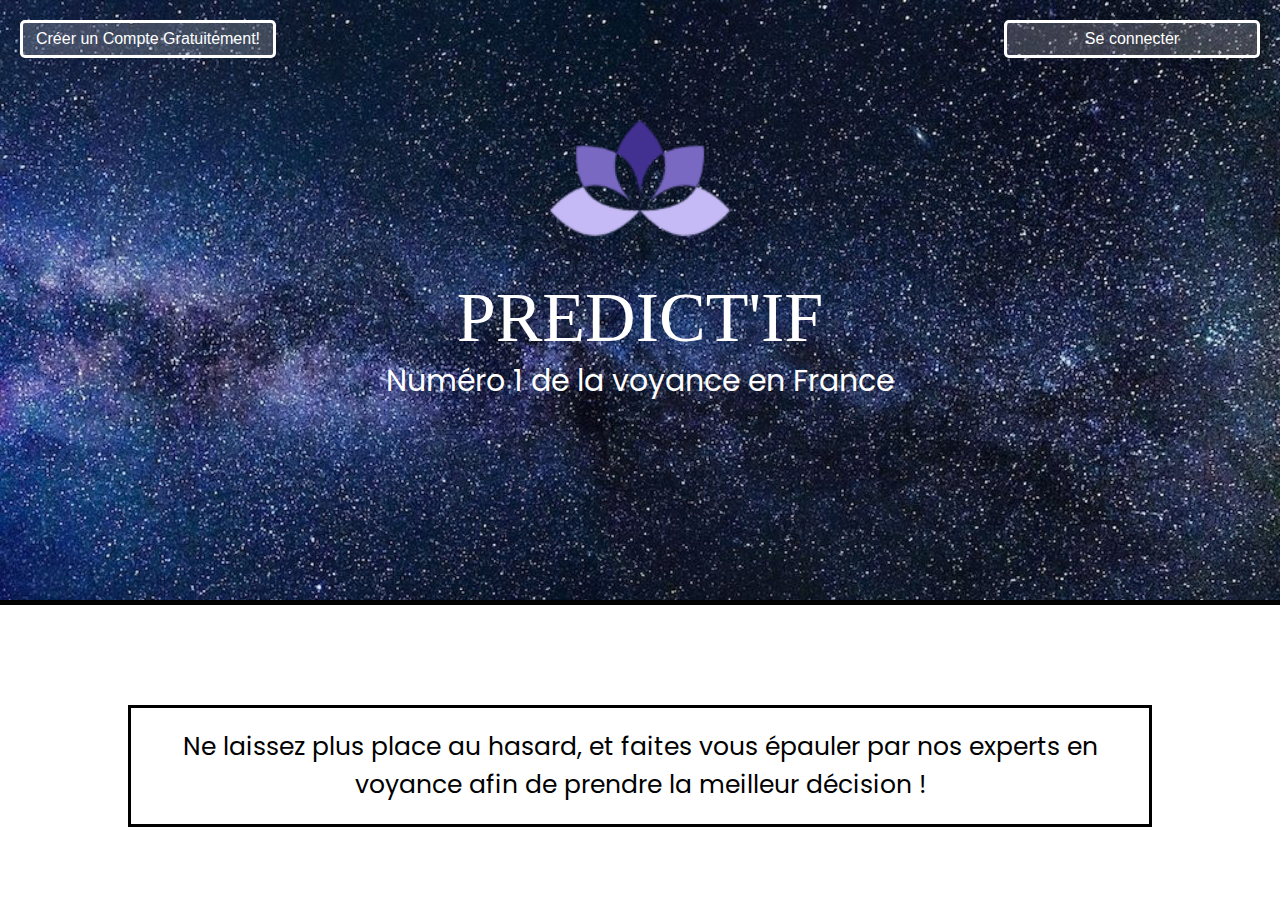
==== src/main/webapp/index.html @ 7357f742 "" ====
<!DOCTYPE html>
<html>
<head>
    <meta charset="utf-8" />
    <title>TD DASI- Initiation Web</title>
    <link href="https://fonts.googleapis.com/css2?family=Poppins&display=swap" rel="stylesheet">
    <link rel="stylesheet" href="style.css" />
</head>
      <body>
        <div class="header">
          <div class="top-buttons">
            <button type="button" onclick="window.location.href='./login.html'">Créer un Compte Gratuitement!</button>
            <button type="button" onclick="window.location.href='./login.html'">Se connecter</button>
          </div>
          <div class="container-center">
            <div class="logo"></div>
            <h1>PREDICT'IF</h1>
            <h2> Numéro 1 de la voyance en France</h2>
          </div>
        </div>

          <div class="presentation">
              <p>Ne laissez plus place au hasard, et faites vous épauler par nos 
experts en voyance afin de prendre la meilleur décision ! </p>
          </div>
          
          
       </body>
</html>
---- src/main/webapp/style.css ----
/* 
    Created on : 6 mai 2020, 08:21:13
    Author     : BRANCHEREAU & GRAVEY
*/


/*
       ------------ GENERAL----------
     
*/

*{
    margin: 0;
    padding: 0;
    border: 0;
    font-size: 100%;
}


body{
  font-family: 'Poppins', sans-serif;
  display: flex;
  flex-direction: column;
  align-items: center;
}

h1{
  font-size: 70px;
  display: flex;
  align-items: center;
  justify-content: center;
  font-family: 'Bahnschrift SemiCondensed';
  font-weight: normal;
}

h2{
  font-size: 30px;
  font-weight: normal;
}

.container-center{
    display:flex;
    flex-direction: column;
    align-items: center;
    text-align:center;
    justify-content: center;
}



@media all and (min-width:1200px){
    
    .top-buttons{
        width:100vw;
        display:flex;
        flex-direction: row;
        justify-content: space-between;
    }

}
@media all and (max-width:1200px) and (min-width:600px){
    
    .top-buttons{
        width:100vw;
        display:flex;
        flex-direction: row;
        justify-content: space-between;
    }
    
     button{
    width:200px;;
    height: 60px;
}

}
@media all and (max-width:600px){
    .top-buttons{
        display:flex;
        flex-direction: row;
        justify-content: center;
    }
    
 
    button{
    width:150px;;
    height: 60px;
}

}
/*
       ------------ GENERAL HEADER ----------
     
*/

header{
    background-image:url(images/espace.png);
    background-size: cover;
    border: 5px solid black;
    width:100%;
    height: 100px;
    color:white;
    display:flex;
    flex-direction:column;
    align-items:center;
}

.container-header{
    position:absolute;
    top:0px;
    display:flex;
    flex-direction: column;
    align-items: center;
}
@media all and (max-width:600px){
    .container-header{
        display:none;
    }
}

.container-header h1{
    font-size:20px;
    margin-top:-10px;
}

.logo-header{
     background-image:url(images/logo.png);
    background-size: cover;
    width:80px;
    height: 80px;
}

.title{
    background-color: #993366;
    width:40vw;
    padding: 5px;
    border:4px solid black;
    color:white;
    margin:50px;
}

.title h1{
    font-size:40px;
}

.top-buttons button{
    width:20vw;
    height: 3vw;
    margin: 20px;
    border:3px solid white;
    border-radius:5px;
    background: rgba(255,255,255,0.2);
    color:white;
    padding:5px;
}

/*
       ------------ HOMEPAGE ----------
     
*/

.header{
    background-image:url(images/espace.png);
    background-size: cover;
    border-bottom: 5px solid black;
    width:100%;
    height: 600px;
    color:white;
    display:flex;
    flex-direction:column;
    align-items:center;
}

.logo{
     background-image:url(images/logo.png);
    background-size: cover;
    width:200px;
    height: 200px;
}

.presentation p{
    border:3px solid black;
    padding: 20px;
    font-size: 25px;
    margin-left:10vw;
    margin-right:10vw;
    margin-top:100px;
    text-align: center;
}
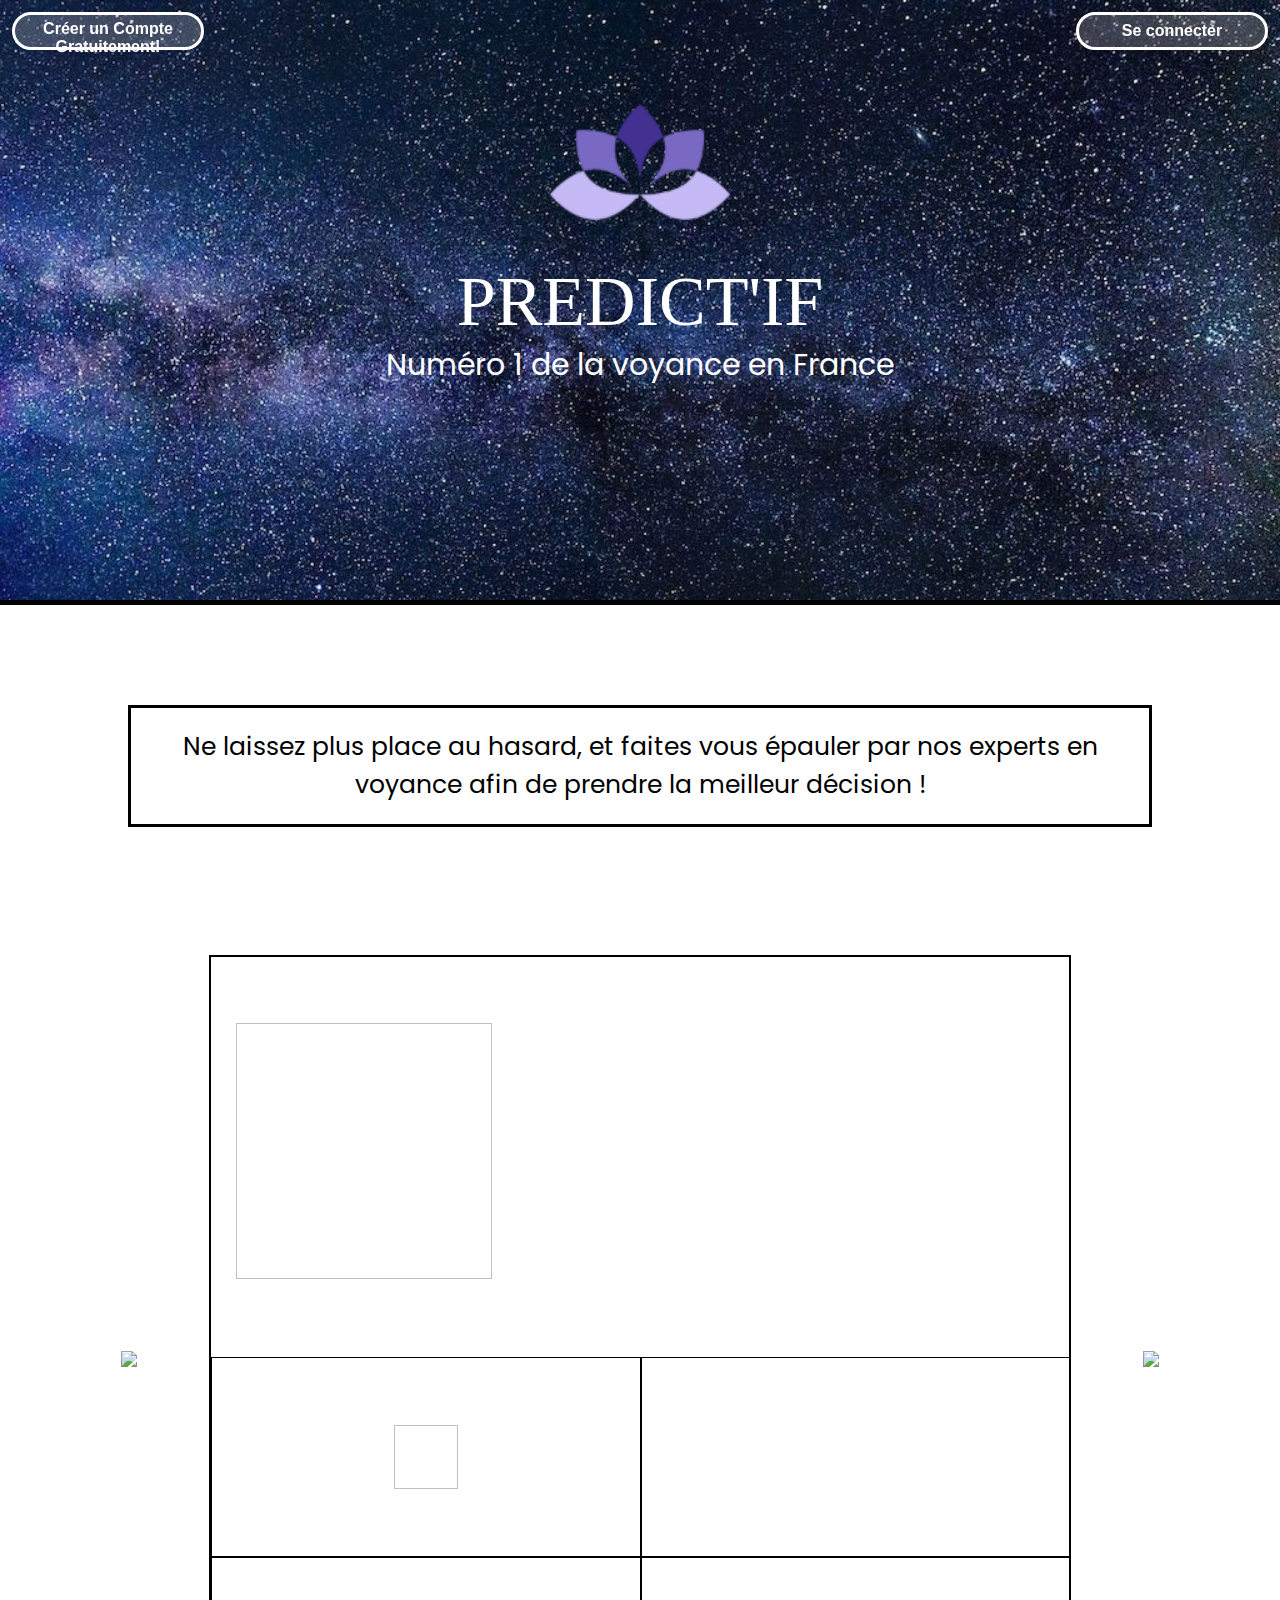
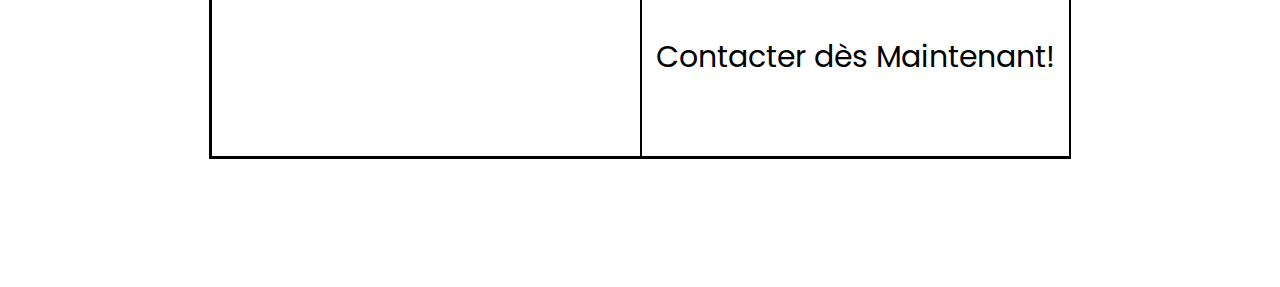
==== commit 22a85ae5: "Modification des regles de persistence de consultation" ====
--- a/src/main/webapp/index.html
+++ b/src/main/webapp/index.html
@@ -5,12 +5,13 @@
     <title>TD DASI- Initiation Web</title>
     <link href="https://fonts.googleapis.com/css2?family=Poppins&display=swap" rel="stylesheet">
     <link rel="stylesheet" href="style.css" />
+     <script src="https://code.jquery.com/jquery-3.4.1.min.js"></script>
 </head>
       <body>
         <div class="header">
           <div class="top-buttons">
-            <button type="button" onclick="window.location.href='./login.html'">Créer un Compte Gratuitement!</button>
-            <button type="button" onclick="window.location.href='./login.html'">Se connecter</button>
+            <button type="button" class = "hvr-shrink" onclick="window.location.href='./newAccount.html'">Créer un Compte Gratuitement!</button>
+            <button type="button" class = "hvr-shrink" onclick="window.location.href='./login.html'">Se connecter</button>
           </div>
           <div class="container-center">
             <div class="logo"></div>
@@ -23,7 +24,147 @@
               <p>Ne laissez plus place au hasard, et faites vous épauler par nos 
 experts en voyance afin de prendre la meilleur décision ! </p>
           </div>
+          <div class="caroussel-container">
+               <button class="button" id="caroussel-precedent"><img src="images/arrow-left.png"/></button>
+              <div class="caroussel-sub-container">
+                  <div class="caroussel-nom">
+                      <div class="caroussel-nom-photo">
+                          <img id="caroussel-image"/>
+                      </div>
+                      <div class="caroussel-nom-text">
+                          <p id="medium-denomination"></p>
+                      <p id="medium-presentation"></p>
+                      </div>
+                  </div>
+                  <div class="caroussel-liste-cases">
+                      <div class="caroussel-column-cases">
+                          <div class="caroussel-self-case">
+                              <img id="caroussel-image-type"/>
+                              <p id="medium-type"></p>
+                          </div>
+                          <div class="caroussel-self-case">
+                              <p id="medium-support"></p>
+                          </div>
+                      </div>
+                      <div class="caroussel-column-cases">
+                          <div class="caroussel-self-case">
+                              <p id="medium-formation"></p>
+                          </div>
+                          <div class="caroussel-self-case">
+                              <p> Contacter dès Maintenant!</p>
+                          </div>
+                      </div>
+                  </div>
+              </div>
+              <button class="button" id="caroussel-suivant"><img src="images/arrow-right.png"/></button>   
+          </div>
           
-          
+          <script>
+             var idMedium=0;
+             var nbMedium=0;
+             var listeMediums;
+             
+            function apelAjax() { // Fonction appelée lors du clic sur le bouton
+                    // Appel AJAX
+                    $.ajax({
+                        url: './ActionServlet',
+                        method: 'POST',
+                        data: {
+                            todo: 'listerMediums'
+                        },
+                        dataType: 'json'
+                    })
+                    .done( function (response) { // Fonction appelée en cas d'appel AJAX réussi
+                       nbMedium=response.mediums.length;
+                       idMediumPrecedent=nbMedium-2;
+                       listeMediums=response.mediums;
+                       initMedium();
+                    })
+                    .fail( function (error) { // Fonction appelée en cas d'erreur lors de l'appel AJAX
+                        console.log('Error',error); // LOG dans Console Javascript
+                        alert("Erreur lors de l'appel AJAX");
+                    })
+                    .always( function () { // Fonction toujours appelée
+                        
+                        
+                    });
+            };
+                
+                
+            function initMedium(){
+                    nbMedium=listeMediums.length;
+                       $('#medium-denomination').html("Nom : "+listeMediums[idMedium].denomination);
+                       $('#medium-presentation').html(listeMediums[idMedium].presentation);
+                       $('#medium-type').html(listeMediums[idMedium].type);
+                       var source="images/profil"+idMedium+".png";
+                       var source2="images/"+listeMediums[idMedium].type+".png";
+                       $('#caroussel-image').attr('src',source);
+                       $('#caroussel-image-type').attr('src',source2);
+                       if(listeMediums[idMedium].type==="Spirite"){
+                           $('#medium-support').html("Support : "+ listeMediums[idMedium].support);
+                           $('#medium-formation').html("Formation : Institut de Divination");
+                       }
+                        if(listeMediums[idMedium].type==="Cartomancien"){
+                           $('#medium-support').html("Support :  cartes");
+                           $('#medium-formation').html("Formation : Master en Astrologie");
+                       }
+                        if(listeMediums[idMedium].type==="Astrologue"){
+                           $('#medium-support').html("Promotion :"+listeMediums[idMedium].promotion);
+                           $('#medium-formation').html("Formation : "+listeMediums[idMedium].formation);
+                       }
+                      
+            };
+
+
+            function defilement(){
+                   idMedium++;
+                    if(idMedium>=nbMedium){
+                        idMedium=0;
+                    }
+                     $(".caroussel-sub-container").animate({
+                        opacity:'0'
+                    },500);
+                    setTimeout(initMedium,500);
+                    $(".caroussel-sub-container").animate({
+                        opacity:'1'
+                    },500);
+                    
+            };
+    
+            $(document).ready( function () {             
+                 apelAjax();
+                
+                setInterval(defilement,4000);
+               $('#caroussel-suivant').on( 'click', function (){
+                    idMedium++;
+                    if(idMedium>=nbMedium){
+                        idMedium=0;
+                    }
+                    /* $(".caroussel-sub-container").animate({
+                        opacity:'0'
+                    },10);
+                    $(".caroussel-sub-container").animate({
+                        opacity:'1'
+                    },500);*/
+                    initMedium();
+                });
+                
+                $('#caroussel-precedent').on( 'click', function () { 
+                    idMedium--;
+                    if(idMedium<0){
+                        idMedium=nbMedium-1;
+                    }
+                  
+                   /* $(".caroussel-sub-container").animate({
+                        opacity:'0'
+                    },10);
+                    $(".caroussel-sub-container").animate({
+                        opacity:'1'
+                    },500);*/
+                    initMedium();
+                });
+                
+            });
+        </script>
        </body>
 </html>
--- a/src/main/webapp/style.css
+++ b/src/main/webapp/style.css
@@ -46,7 +46,84 @@
     justify-content: center;
 }
 
-
+/*
+       ------------ GENERAL HEADER ----------
+     
+*/
+
+header{
+    background-image:url(images/espace.png);
+    background-size: cover;
+    opacity:0.9;
+    border: 5px solid black;
+    width:100%;
+    height: 80px;
+    color:white;
+    display:flex;
+    flex-direction:column;
+    align-items:center;
+    position:fixed;
+    top:0px;
+}
+
+.container-header{
+    position: absolute;
+    top: 0px;
+    display:flex;
+    flex-direction: column;
+    align-items: center;
+}
+@media all and (max-width:600px){
+    .container-header{
+        display:none;
+    }
+}
+
+.container-header h1{
+    font-size:20px;
+    margin-top:-10px;
+}
+
+.logo-header{
+     background-image:url(images/logo.png);
+    background-size: cover;
+    width:60px;
+    height: 60px;
+}
+
+.title{
+    background-color: #993366;
+    width:40vw;
+    padding: 5px;
+    border:4px solid black;
+    color:white;
+    margin:50px;
+    margin-top:150px;
+}
+
+.title-emp{
+    background-color:#F54359;
+    width:40vw;
+    padding: 5px;
+    border:4px solid black;
+    color:white;
+    margin:50px;
+    margin-top:150px;
+}
+
+.title h1,.title-emp h1{
+    font-size:40px;
+}
+
+.top-buttons button{
+    margin: 12px;
+    border:3px solid white;
+    border-radius:50px;
+    background: rgba(255,255,255,0.2);
+    color:white;
+    font-weight: bold;
+    padding:5px;
+}
 
 @media all and (min-width:1200px){
     
@@ -55,6 +132,11 @@
         display:flex;
         flex-direction: row;
         justify-content: space-between;
+    }
+    
+    .top-buttons button{
+            width:15vw;
+            height: 3vw;
     }
 
 }
@@ -67,8 +149,8 @@
         justify-content: space-between;
     }
     
-     button{
-    width:200px;;
+    .top-buttons button{
+    width:200px;
     height: 60px;
 }
 
@@ -81,78 +163,12 @@
     }
     
  
-    button{
-    width:150px;;
+    .top-buttons button{
+    width:200px;
     height: 60px;
 }
 
 }
-/*
-       ------------ GENERAL HEADER ----------
-     
-*/
-
-header{
-    background-image:url(images/espace.png);
-    background-size: cover;
-    border: 5px solid black;
-    width:100%;
-    height: 100px;
-    color:white;
-    display:flex;
-    flex-direction:column;
-    align-items:center;
-}
-
-.container-header{
-    position:absolute;
-    top:0px;
-    display:flex;
-    flex-direction: column;
-    align-items: center;
-}
-@media all and (max-width:600px){
-    .container-header{
-        display:none;
-    }
-}
-
-.container-header h1{
-    font-size:20px;
-    margin-top:-10px;
-}
-
-.logo-header{
-     background-image:url(images/logo.png);
-    background-size: cover;
-    width:80px;
-    height: 80px;
-}
-
-.title{
-    background-color: #993366;
-    width:40vw;
-    padding: 5px;
-    border:4px solid black;
-    color:white;
-    margin:50px;
-}
-
-.title h1{
-    font-size:40px;
-}
-
-.top-buttons button{
-    width:20vw;
-    height: 3vw;
-    margin: 20px;
-    border:3px solid white;
-    border-radius:5px;
-    background: rgba(255,255,255,0.2);
-    color:white;
-    padding:5px;
-}
-
 /*
        ------------ HOMEPAGE ----------
      
@@ -186,3 +202,754 @@
     margin-top:100px;
     text-align: center;
 }
+/*
+       ------------ Caroussel ----------
+     
+*/
+
+.caroussel-container{
+    display:flex;
+    flex-direction:row;
+    justify-content: space-around;
+    margin:10vw;
+    font-size:30px;
+}
+
+.caroussel-sub-container{
+    display:flex;
+    flex-direction: column;
+    width:80vw;
+    height:800px;
+    border:2px solid black;
+}
+
+.caroussel-nom{
+    display:flex;
+    flex-direction: row;
+    align-items: center;
+    justify-content: center;
+    width:100%;
+    height:400px;
+}
+
+.caroussel-nom-text{
+    display:flex;
+    flex-direction: column;
+    align-items: center;
+    justify-content: center;
+    width:100%;
+    height:400px;
+}
+
+.caroussel-nom-photo{
+
+}
+
+#caroussel-image,#caroussel-imageP,#caroussel-imageS{
+    height:20vw;
+    width:20vw;
+    margin:2vw;
+}
+
+#caroussel-image-type,#caroussel-image-typeP,#caroussel-image-typeS{
+    height:5vw;
+    width:5vw;
+}
+.caroussel-nom p{
+    text-align:center;
+    padding:20px;
+}
+
+.caroussel-liste-cases{
+    display:flex;
+    flex-direction: row;
+    width:100%;
+    height:400px;
+}
+.caroussel-column-cases{
+    display: flex;
+    flex-direction: column;
+    width:100%;
+    height:400px;
+}
+
+.caroussel-self-case{
+    display: flex;
+    align-items: center;
+    justify-content: center;
+    width:100%;
+    height:200px;
+    border:1px solid black;
+}
+
+#medium-presentation{
+    font-style:italic;
+}
+
+#medium-denomination{
+    font-weight: bold;
+}
+
+.caroussel-container .button{
+    background-color: white;
+    margin:30px;
+    width:10%;
+}
+/*
+       ------------ CONNEXION ----------
+     
+*/
+
+.connexion{
+    text-align: left;
+    font-size: 20px;
+}
+.connexion input{
+    border:1px solid grey;
+    padding:5px;
+}
+#bouton-connexion{
+    background-color:#993366;
+    color:white;
+    padding:10px;
+    border-radius:5px;
+    border:1px solid black;
+}
+
+/*
+       ------------ CREER UN COMPTE ----------
+     
+*/
+
+
+.new-account-form{
+    border:2px solid black;
+    text-align: right;
+}
+
+.new-account-form input{
+    border:1px solid grey;
+}
+.account-main-container{
+    width:60vw;
+    font-size:25px;
+    display:flex;
+    flex-direction: row;
+    align-items: center;
+    justify-content:space-around;
+}
+.new-account-name{
+    text-align:right;
+}
+
+/*
+       ------------ TABLEAU DE BORD CLIENT ----------
+     
+*/
+
+.title h2{
+    text-align: center;
+    font-size: 30px;
+}
+
+.tableau-client-container{
+    width: 100%;
+    height: 400px;
+    display: flex;
+    flex-direction: row;
+    justify-content: space-around;
+    align-items : center;
+}
+
+.profil-astral-container{
+    order: 1;
+    border: 2px solid black;
+    display: flex;
+    flex-direction: column;
+    justify-content: space-around;
+    align-items: center;
+}
+
+.profil-astral-container p{
+    margin: 30px;
+}
+
+.profil-astral-container h2{
+    text-align: center;
+    font-weight: bold;
+    padding: 15px;
+    border-bottom: 2px solid black;
+}
+
+.historique-client-container{
+    width:50%;
+    order: 2;
+    border: 2px solid black; 
+    display: flex;
+    flex-direction: column;
+    justify-content: space-around;
+    align-items: center;
+}
+
+.historique-client-container h2{
+    text-align: center;
+    font-weight: bold;
+    padding: 15px;
+    border-bottom: 2px solid black;
+}
+
+.historique-client-container .historique-client-list{
+    width: 100%;
+    display: flex;
+    flex-direction: column;
+    justify-content: center;
+    align-items: center;
+    margin-bottom: 20px;
+    margin-top: 20px;
+    margin-left: 5px;
+    margin-right: 5px;
+    overflow-y: scroll;
+    max-height:30vh;
+}
+
+.historique-client-container .consultation{
+    width:90%;
+    text-align: center;
+    border: 2px solid black;
+    margin-bottom: 3px;
+    padding: 10px;
+}
+
+#bouton-demande-consultation{
+    margin: 20px;
+    border:3px solid black;
+    border-radius:5px;
+    background: #993366;
+    color:white;
+    padding:15px;
+}
+
+/*
+       ------------ Detail Consultation Client ----------
+     
+*/
+
+.consultation-detail-container{
+    display:flex;
+    width:70%;
+    flex-direction:column;
+    justify-content: space-around;
+    align-items: center;
+    border: 2px solid black;
+    margin:5px;
+    padding:10px;
+    /*font-size:30px;*/
+}
+
+.consultation-detail-container .titre-header {
+    width:80%;
+}
+
+.consultation-detail-container .titre-header h2{
+    text-align: center;
+    font-weight: bold;
+    padding: 15px;
+    border-bottom: 2px solid black;
+    margin-bottom: 10px;
+}
+
+.consultation-detail-subcontainer{
+    display:flex;
+    width: 80%;
+    flex-direction: column;
+    align-items: center;
+    border:2px solid black;
+    margin: 10px;
+}
+
+.consultation-detail-medium-selfcase{
+    width:100%;
+    height:100%;
+    border:1px solid black;
+    text-align:center;
+    margin-top: -1px;
+    margin-bottom: -1px;
+    padding-top: 12px;
+    padding-bottom :12px;
+    background: #e1e1e1;
+}
+
+#bouton-retour{
+    margin: 20px;
+    border:3px solid black;
+    border-radius:5px;
+    background: #993366;
+    color:white;
+    padding:15px;
+}
+
+
+
+/*
+       ------------ Réserver Consultation Client ----------
+     
+*/
+
+#reserver-consultation{
+    width: 100%;
+    height: 100%;
+    color:black;
+    background-color:#ffe6e6;
+}
+#reserver-consultation:hover{
+    width: 100%;
+    height: 100%;
+    color:white;
+    background-color:#993366;
+}
+
+.notification-consultation{
+    font-size:25px;
+    border:1px solid grey;
+    padding:5px;
+    margin:20px;
+}
+/*
+       ------------ HOOVER ----------
+     
+*/
+
+/* Shutter Out Horizontal */
+.hvr-shutter-out-horizontal {
+  display: inline-block;
+  vertical-align: middle;
+  -webkit-transform: perspective(1px) translateZ(0);
+  transform: perspective(1px) translateZ(0);
+  box-shadow: 0 0 1px rgba(0, 0, 0, 0);
+  position: relative;
+  background: #e1e1e1;
+  -webkit-transition-property: color;
+  transition-property: color;
+  -webkit-transition-duration: 0.3s;
+  transition-duration: 0.3s;
+}
+.hvr-shutter-out-horizontal:before {
+  content: "";
+  position: absolute;
+  z-index: -1;
+  top: 0;
+  bottom: 0;
+  left: 0;
+  right: 0;
+  background: #af7ac5;
+  -webkit-transform: scaleX(0);
+  transform: scaleX(0);
+  -webkit-transform-origin: 50%;
+  transform-origin: 50%;
+  -webkit-transition-property: transform;
+  transition-property: transform;
+  -webkit-transition-duration: 0.3s;
+  transition-duration: 0.3s;
+  -webkit-transition-timing-function: ease-out;
+  transition-timing-function: ease-out;
+}
+.hvr-shutter-out-horizontal:hover, .hvr-shutter-out-horizontal:focus, .hvr-shutter-out-horizontal:active {
+  color: white;
+}
+.hvr-shutter-out-horizontal:hover:before, .hvr-shutter-out-horizontal:focus:before, .hvr-shutter-out-horizontal:active:before {
+  -webkit-transform: scaleX(1);
+  transform: scaleX(1);
+}
+
+/* Forward */
+.hvr-forward {
+  display: inline-block;
+  vertical-align: middle;
+  -webkit-transform: perspective(1px) translateZ(0);
+  transform: perspective(1px) translateZ(0);
+  box-shadow: 0 0 1px rgba(0, 0, 0, 0);
+  -webkit-transition-duration: 0.3s;
+  transition-duration: 0.3s;
+  -webkit-transition-property: transform;
+  transition-property: transform;
+}
+.hvr-forward:hover, .hvr-forward:focus, .hvr-forward:active {
+  -webkit-transform: translateX(8px);
+  transform: translateX(8px);
+}
+
+
+/* Shrink */
+.hvr-shrink {
+  display: inline-block;
+  vertical-align: middle;
+  -webkit-transform: perspective(1px) translateZ(0);
+  transform: perspective(1px) translateZ(0);
+  box-shadow: 0 0 1px rgba(0, 0, 0, 0);
+  -webkit-transition-duration: 0.3s;
+  transition-duration: 0.3s;
+  -webkit-transition-property: transform;
+  transition-property: transform;
+}
+.hvr-shrink:hover, .hvr-shrink:focus, .hvr-shrink:active {
+  -webkit-transform: scale(0.9);
+  transform: scale(0.9);
+}
+
+/* Underline From Center */
+.hvr-underline-from-center {
+  display: inline-block;
+  vertical-align: middle;
+  -webkit-transform: perspective(1px) translateZ(0);
+  transform: perspective(1px) translateZ(0);
+  box-shadow: 0 0 1px rgba(0, 0, 0, 0);
+  position: relative;
+  overflow: hidden;
+}
+.hvr-underline-from-center:before {
+  content: "";
+  position: absolute;
+  z-index: -1;
+  left: 51%;
+  right: 51%;
+  bottom: 0;
+  background: #af7ac5;
+  height: 4px;
+  -webkit-transition-property: left, right;
+  transition-property: left, right;
+  -webkit-transition-duration: 0.3s;
+  transition-duration: 0.3s;
+  -webkit-transition-timing-function: ease-out;
+  transition-timing-function: ease-out;
+}
+.hvr-underline-from-center:hover:before, .hvr-underline-from-center:focus:before, .hvr-underline-from-center:active:before {
+  left: 0;
+  right: 0;
+}
+/*
+    -------------- EMPLOYE TABLEAU DE BORD ---------
+*/
+.next-consultation{
+    border:2px solid black;
+    display:flex;
+    flex-direction:column;
+    align-items: center;
+    padding:10px;
+    font-size:20px;
+    justify-content: space-around;
+    margin-top:5vw;
+    
+}
+#button-next-consultation{
+    padding:10px;
+    background-color:#F54359;
+    color:white;
+    border:1px solid black;
+    margin:10px;
+}
+
+
+/*
+    -------------- EMPLOYE DETAIL CONSULTATION ---------
+*/
+
+.empConsultation-container{
+   display:flex;
+   flex-direction:row;
+   margin:5vw;
+   margin-top:0px;
+   justify-content: center;
+   width:100%;
+   height:100%;
+}
+
+.empConsultation-sub-container{
+   display:flex;
+   flex-direction:column;
+   align-items:center;
+   margin:5vw;
+   width:60%;
+}
+.empConsultation-commentaire{
+    display:none;
+    margin-bottom:30px;
+}
+
+.empConsultation-commentaire textarea{
+    align-self: center;
+    width:80%;
+    height:100%;
+    margin:40px;
+    border:1px solid black;
+    resize: none;
+    padding:10px;
+}
+
+.empConsultation-infoClient{
+    display:flex;
+    margin-bottom:30px;
+    flex-direction: column;
+    text-align:center;
+    justify-content: center;
+    border:2px solid black;
+    padding:2vw;
+}
+.empConsultation-enCours{
+    display:none;
+    margin-bottom:30px;
+}
+.empConsultation-infoClient p{
+    font-size:20px;
+    padding:5px;
+    border-top:1px solid black;
+    border-left:1px solid black;
+    border-right:1px solid black;
+}
+
+.empConsultation-infoClient .last{
+    border-bottom:1px solid black; 
+}
+.sous-titre{
+    text-align: center;
+    font-weight: bold;
+    padding: 10px;
+    margin-bottom:40px;
+    border-bottom: 2px solid black;
+    
+}
+
+.empConsultation-historique{
+    display:flex;
+    flex-direction:column;
+    padding:20px;
+    border:2px solid black;
+    width:100%;
+    height: 30vh;
+    min-height: 200px;
+    margin-bottom:20px;
+}
+.empConsultation-historique-titre{
+    display:flex;
+    justify-content: space-between;
+}
+.empConsultation-historique-titre button{
+    height: 40px;
+    width:80px;
+    border:1px solid black;
+    border-radius:10px;
+}
+
+#button-commencer-consultation{
+    width:200px;
+    height:40px;
+    border:1px solid black;
+    background-color: greenyellow;
+}
+
+.empConsultation-historique-date{
+    display:flex;
+    justify-content: space-between;  
+}
+
+.empConsultation-historique-commentaire{
+    display:flex;
+    text-align:center;
+    align-items:center;
+    justify-content: center;
+    height: 100%;
+    font-style:italic;
+}
+
+#text-commentaire{
+    margin:10px;
+    font-weight:bold;
+}
+.empConsultation-begin{
+    display:flex;
+    justify-content: space-between;
+    padding:20px;
+    border:2px solid black;
+    width:100%;
+}
+
+.range-container{
+    display:flex;
+    flex-direction:column;
+    justify-content: center;
+    align-items: center;
+    width:25%;
+    margin:1vw;
+    border:1px solid black;
+    border-radius:20px;
+}
+
+#button-prediction{
+    padding:5px;
+    background-color:greenyellow;
+    border:1px solid black;
+    margin:1vw;
+    width:10vw;
+    height: 3vw;
+}
+.prediction-container{
+    display:flex;
+    flex-direction:row;
+}
+
+.predictions{
+    display: flex;
+    flex-direction: column;
+    justify-content: space-around;
+    text-align: left;
+}
+
+.predictions h3{
+    font-weight: bold;
+    text-decoration: underline;
+}
+
+.container-column{
+    display:flex;
+    flex-direction: column;
+    justify-content: space-between;
+    width:40%;
+    margin:5vw;
+}
+/*
+    -------------- STATISTIQUES ---------
+*/
+
+.page-container{
+    display:flex;
+    flex-direction:row;
+    justify-content:space-around;
+    align-items:center;
+}
+
+.left-container{
+    display:flex;
+    order:1;
+    flex:1.35;
+    flex-direction:column;
+    justify-content: space-between;
+    align-items: center;
+    margin-right:30px;
+}
+
+.bilan-horaire-container{
+    display:flex;
+    flex-direction:column;
+    justify-content: space-around;
+    align-items:center;
+    width: 100%;
+    border: 2px solid black;
+    margin: 10px;
+    padding: 10px;
+}
+
+.bilan-horaire-container .bilan-horaire-header{
+    width:80%;
+}
+
+.bilan-horaire-container .bilan-horaire-header h2{
+    text-align: center;
+    font-weight: bold;
+    padding:15px;
+    border-bottom: 2px solid black;
+    margin-bottom:10px;
+}
+
+.bilan-horaire-contents{
+    margin:10px;
+}
+
+.nbre-clients-container {
+    display: flex;
+    flex-direction: column;
+    justify-content: space-around;
+    align-items: center;
+    width: 100%;
+    border: 2px solid black;
+    margin:10px;
+    padding:10px;
+}
+
+.nbre-clients-container .nbre-clients-header{
+    width: 80%;
+}
+
+.nbre-clients-container .nbre-clients-header h2{
+    text-align: center;
+    font-weight: bold;
+    padding: 15px;
+    border-bottom: 2px solid black;
+    margin-bottom: 10px;
+}
+
+.nbre-clients-subcontainer{
+    display:flex;
+    width: 80%;
+    flex-direction: column;
+    align-items: center;
+    border:2px solid black;
+    margin: 10px;
+}
+
+.nbre-clients-selfcase{
+    width:100%;
+    height:100%;
+    border:1px solid black;
+    text-align:center;
+    margin-top: -1px;
+    margin-bottom: -1px;
+    padding-top: 12px;
+    padding-bottom :12px;
+    background: #e1e1e1;
+}
+
+.medium-consultes-container{
+    display: flex;
+    order:2;
+    flex:1;
+    flex-direction: column;
+    justify-content: space-around;
+    align-items: center;
+    width: 100%;
+    height: 100%;
+    border: 2px solid black;
+    margin-left:30px;
+    padding:10px;
+}
+
+.medium-consultes-container .medium-consultes-header{
+    width:80%;
+}
+
+.medium-consultes-container .medium-consultes-header h2{
+    text-align: center;
+    font-weight: bold;
+    padding: 15px;
+    border-bottom: 2px solid black;
+    margin-bottom: 10px;
+}
+
+.medium-consultes-subcontainer{
+    display:flex;
+    width: 80%;
+    flex-direction: column;
+    align-items: center;
+    border:2px solid black;
+    margin: 10px;
+}
+
+.medium-consultes-selfcase{
+    width:100%;
+    height:100%;
+    border:1px solid black;
+    text-align:center;
+    margin-top: -1px;
+    margin-bottom: -1px;
+    padding-top: 12px;
+    padding-bottom :12px;
+    background: #e1e1e1;
+}
